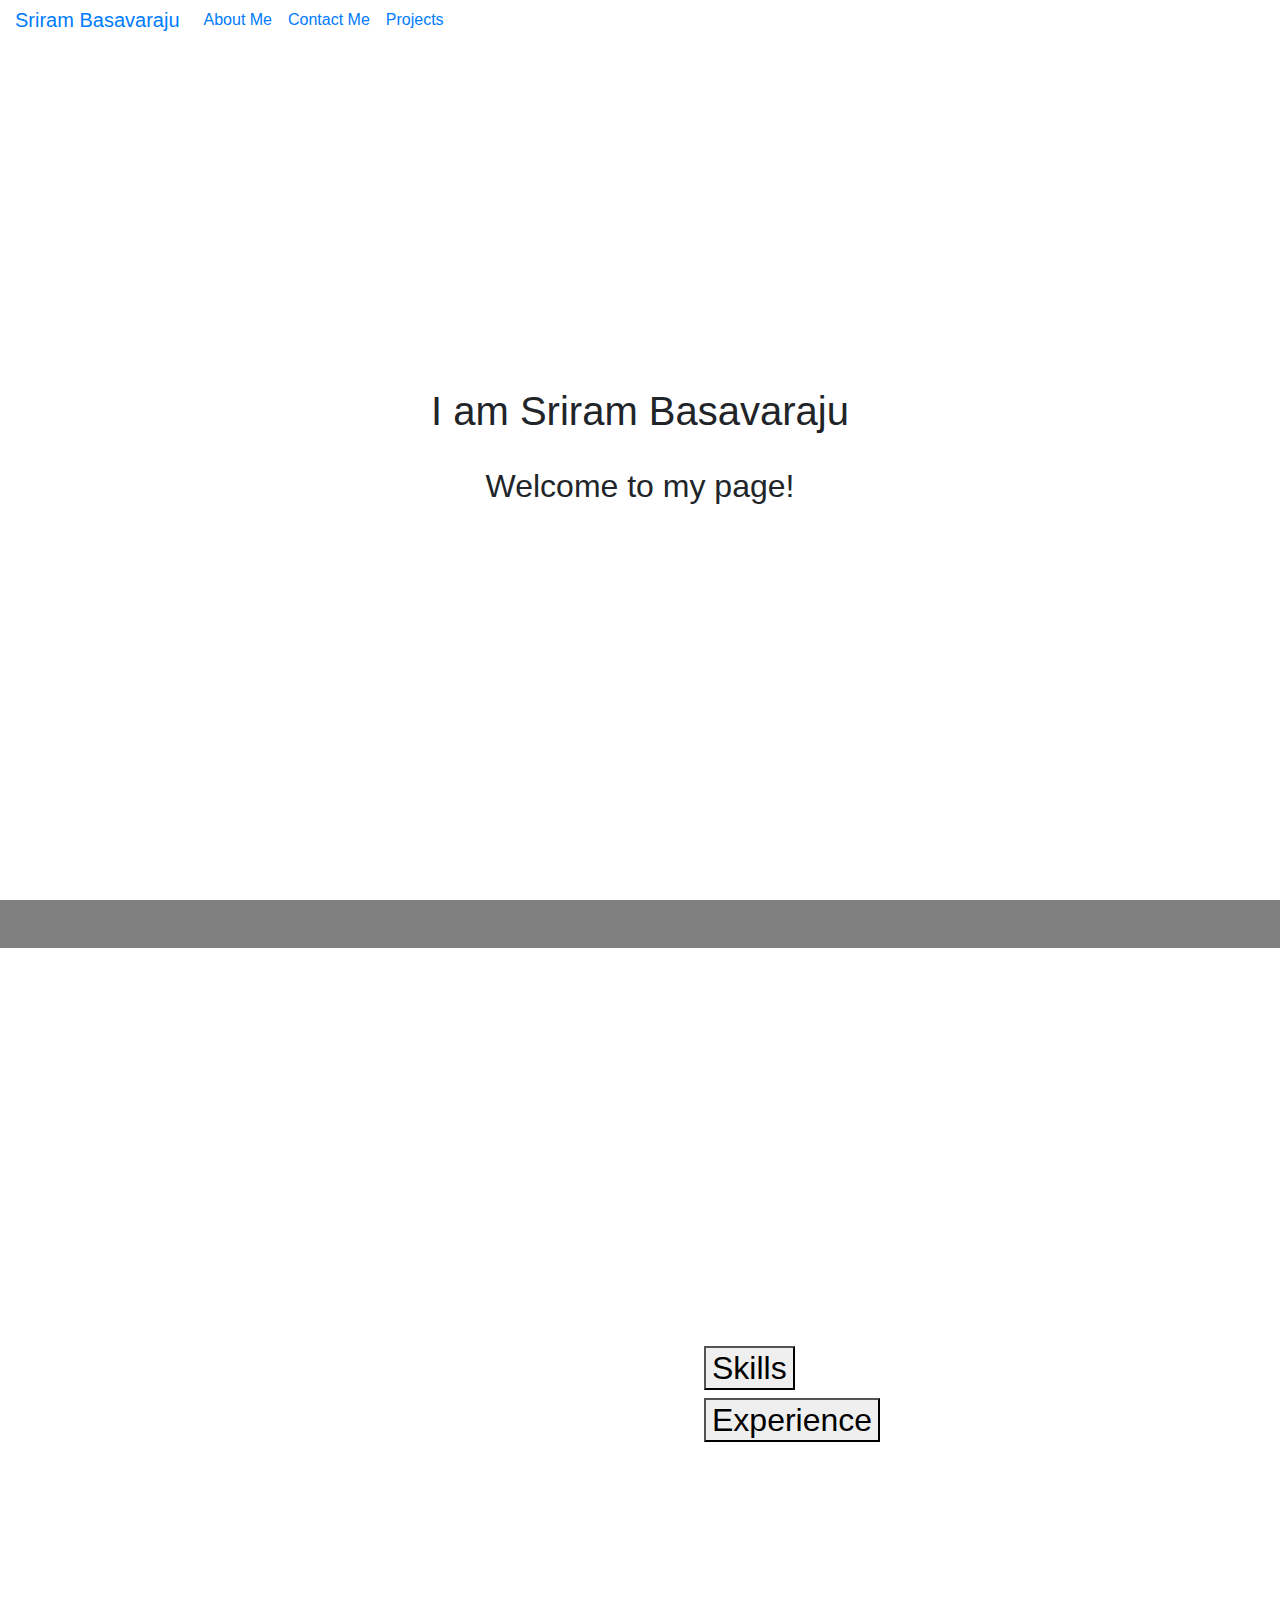
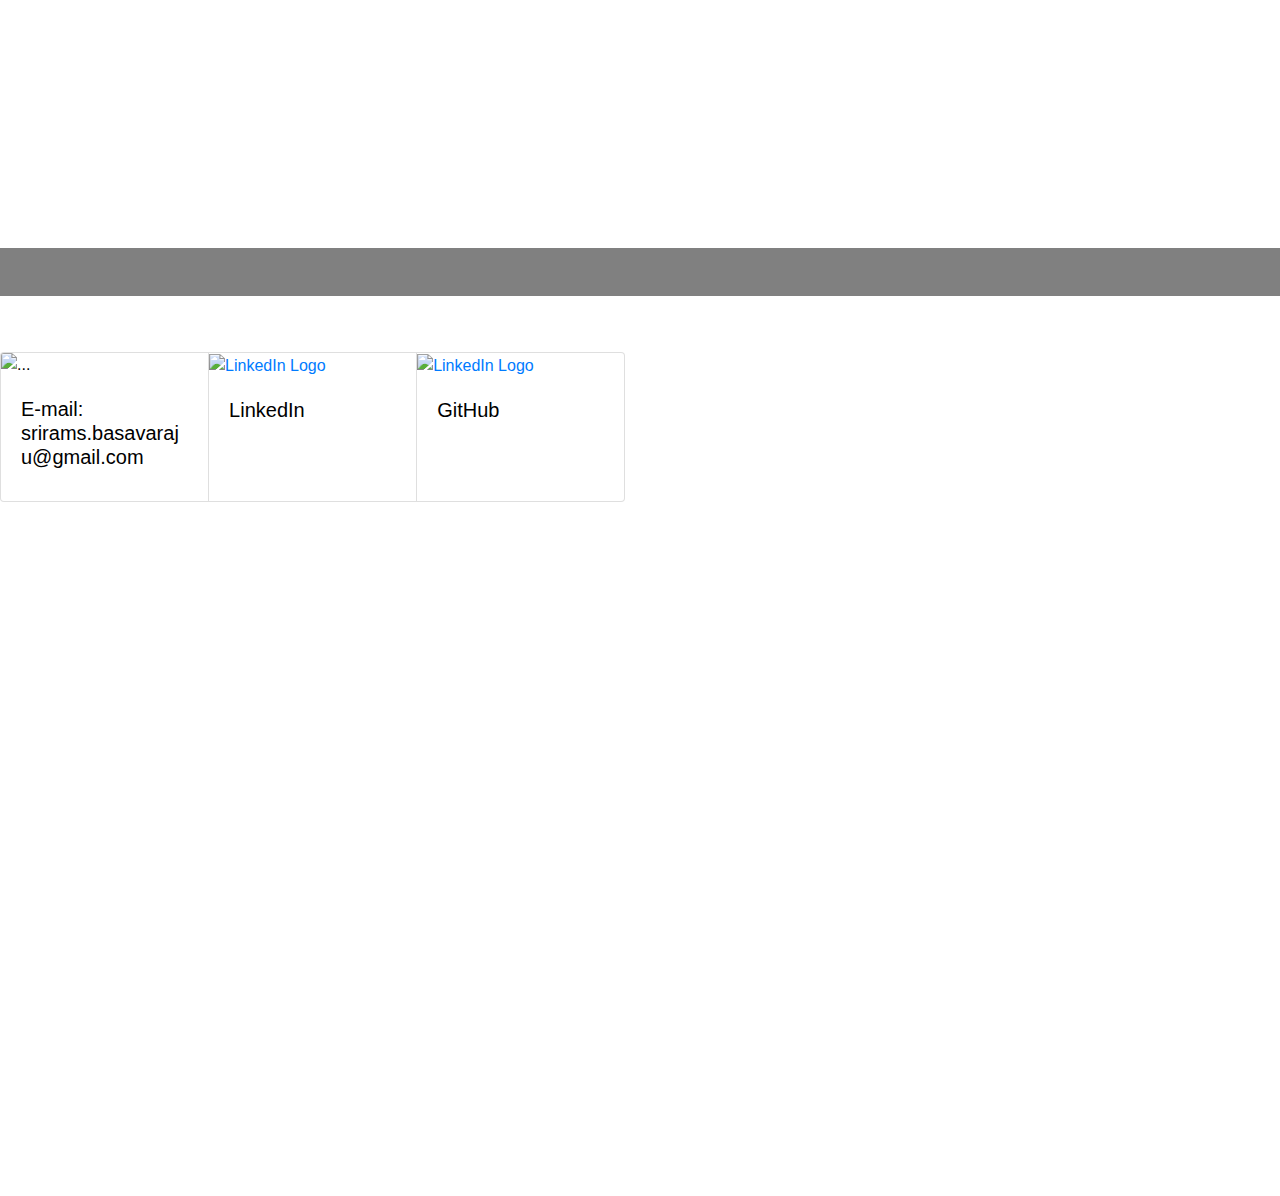
==== landing.html @ 5f8a2736 "2/12/24 2:28pm" ====
<!doctype html>
<html id="page" lang="en">
<head>
    <link rel="stylesheet" href="https://cdn.jsdelivr.net/npm/bootstrap@4.3.1/dist/css/bootstrap.min.css" integrity="sha384-ggOyR0iXCbMQv3Xipma34MD+dH/1fQ784/j6cY/iJTQUOhcWr7x9JvoRxT2MZw1T" crossorigin="anonymous">
    <script src="https://cdn.jsdelivr.net/npm/bootstrap@5.3.2/dist/js/bootstrap.bundle.min.js"
            integrity="sha384-C6RzsynM9kWDrMNeT87bh95OGNyZPhcTNXj1NW7RuBCsyN/o0jlpcV8Qyq46cDfL"
            crossorigin="anonymous"></script>
    <meta charset="UTF-8">
    <meta name="viewport"
          content="width=device-width, user-scalable=no, initial-scale=1.0, maximum-scale=1.0, minimum-scale=1.0">
    <meta http-equiv="X-UA-Compatible" content="ie=edge">
    <title>Sriram Basavaraju</title>
    <link rel="stylesheet" href="landing.css"> <!-- Ensure your CSS file is linked -->
</head>
<body>

<nav class="navbar navbar-expand-lg bg-body-tertiary">
    <div class="container-fluid">
        <a class="navbar-brand" href="#">Sriram Basavaraju</a>
        <button class="navbar-toggler navbar-light" type="button" data-bs-toggle="collapse" data-bs-target="#navbarNav" aria-controls="navbarNav" aria-expanded="false" aria-label="Toggle navigation">
            <span class="navbar-toggler-icon"></span>
        </button>
        <div class="collapse navbar-collapse" id="navbarNav">
            <ul class="navbar-nav">
                <li class="nav-item">
                    <a class="nav-link active" aria-current="page" href="#about-me">About Me</a>
                </li>
                <li class="nav-item">
                    <a class="nav-link" href="#contact-me">Contact Me</a>
                </li>
                <li class="nav-item">
                    <a class="nav-link" href="Projects.html">Projects</a>
                </li>
            </ul>
        </div>
        <script></script>
    </div>
</nav>




<script src="three.min.js"></script>
<script src="vanta.clouds.min.js"></script>
<script src = "vanta.waves.min.js"></script>
<script src = "vanta.globe.min.js"></script>





<div class="intro-container">

    <div id = "intro">
        <h1>I am Sriram Basavaraju</h1>
        <br>
        <h2>Welcome to my page!</h2>
    </div>

    <script>
        VANTA.CLOUDS({
            el: ".intro-container",
            mouseControls: true,
            touchControls: true,
            gyroControls: false,
            minHeight: 250.00,
            minWidth: 200.00,
            speed: 0.90
        })
    </script>
</div>

<div id = "divider-box-about-me">
    <br>
    <br>
</div>

<div class="about-me-container" id="about-me">
    <div class="about-me-content">
        <h1>About Me</h1>
        <br>
        <p id="about-me-info">My name is Sriram Basavaraju. I am a second-year student at George Mason University, currently pursuing my Bachelor's Degree in Computer Science. I am always eager to learn new things and I am very interested in the computer world, specifically software development. </p>
    </div>
    <div class="about-me-accordion">
        <div class="accordion accordion-flush" id="accordionFlushExample">
            <div class="accordion-item">
                <h2 class="accordion-header">
                    <button class="accordion-button collapsed" type="button" data-bs-toggle="collapse" data-bs-target="#flush-collapseOne" aria-expanded="false" aria-controls="flush-collapseOne">
                        Skills
                    </button>
                </h2>
                <div id="flush-collapseOne" class="accordion-collapse collapse" data-bs-parent="#accordionFlushExample">
                    <div class="accordion-body">Java, Python, HTML, CSS, JavaScript, C, C++, C#, Unix, Object-Oriented Programming, Procedural Programming</div>
                </div>
            </div>
            <div class="accordion-item">
                <h2 class="accordion-header">
                    <button class="accordion-button collapsed" type="button" data-bs-toggle="collapse" data-bs-target="#flush-collapseTwo" aria-expanded="false" aria-controls="flush-collapseTwo">
                        Experience
                    </button>
                </h2>
                <div id="flush-collapseTwo" class="accordion-collapse collapse" data-bs-parent="#accordionFlushExample">
                    <div class="accordion-body">
                        <ul>
                        <li>Undergraduate Teaching Assistant
                            <ul>
                                <li>Facilitated the instruction for hundreds of students with the goal being the advancement of their knowledge of the C programming language, basic Unix commands, memory management, and working with binary in C.</li>
                            </ul>
                        </li>
                        </ul>
                    </div>
                </div>
            </div>
        </div>
    </div>
</div>

    <script>
        VANTA.WAVES({
            el: ".about-me-container",
            mouseControls: true,
            touchControls: true,
            gyroControls: false,
            minHeight: 250.00,
            minWidth: 200.00,
            speed: 0.90
        })
    </script>
</div>



<div id = "divider-box-contact-me">
    <br>
    <br>
</div>

<div class = "contact-me-container" id = "contact-me">
    <h1>Contact Me</h1>



    <script>
        VANTA.GLOBE({
            el: ".contact-me-container",
            mouseControls: true,
            touchControls: true,
            gyroControls: false,
            minHeight: 250.00,
            minWidth: 250.00,
            scale: 1.00,
            scaleMobile: 1.00,
            color: 0xFFFFFF,
            backgroundColor: 0x223e3e
        })
    </script>



    <div class = "contact-cards">
        <div class="card-group">
            <div class="card">
                <img src="https://static.dezeen.com/uploads/2020/10/gmail-google-logo-rebrand-workspace-design_dezeen_2364_col_0.jpg" class="card-img-top" alt="...">
                <div class="card-body">
                    <h5 class="card-title">E-mail: srirams.basavaraju@gmail.com</h5>
                    <p class="card-text"></p>
                </div>
            </div>
            <div class="card">
                <a href = "https://www.linkedin.com/in/sriram-basavaraju-653348243/" class="card-img-top"><img src = "https://about.linkedin.com/etc.clientlibs/settings/wcm/designs/gandalf/clientlibs/resources/images/og-social-share-image.jpg" alt = "LinkedIn Logo" style="width:510px;height:284px;"> </a>
                <div class="card-body">
                    <h5 class="card-title">LinkedIn</h5>
                </div>
            </div>
            <div class="card">
                <a href = "https://github.com/sriramsbasavaraju" class="card-img-top"><img src = "https://camo.githubusercontent.com/27fd75d7080a17f6053f700d1f2d2fd297a416341dfaf0d5eb78796d111bae1b/68747470733a2f2f662e636c6f75642e6769746875622e636f6d2f6173736574732f3535363236382f3430353039362f37393763636361362d613962332d313165322d386437302d3035336562323034306630342e706e67" alt = "LinkedIn Logo" style="width:510px;height:284px;"> </a>
                <div class="card-body">
                    <h5 class="card-title">GitHub</h5>
                </div>
            </div>
        </div>
    </div>
</div>

</body>
</html>
---- landing.css ----
html, body {
    scroll-behavior: smooth;
    height: 100%;
    margin: 0;
    padding: 0;

}




.intro-container {
    display: flex;
    justify-content: center;
    align-items: center;
    flex-direction: column;
    height: 100vh;
    text-align: center;

}

#intro{
    animation: fadeInRight 5s;
}

#divider-box-about-me{
    background-color: gray;
}

#divider-box-contact-me{
    background-color: gray;
}

.about-me-container {
    display: flex;
    flex-direction: row; /* Align children horizontally */
    justify-content: start; /* Align children to the start of the container */
    align-items: center; /* Center children vertically */
    height: 100vh;
    color: white;
    padding-left: 10%; /* Adjust as needed for spacing from the left edge */
}

.about-me-content { /* New class for the content you want on the left */
    flex-basis: 50%; /* Takes up half of the flex container's space */
    display: flex;
    flex-direction: column;
    justify-content: center; /* Centers content vertically in this div */
    height: 100%; /* Full height of the parent */
    padding-right: 5%; /* Adjust as needed for spacing between content and accordion */
}

/* Add this new class to your HTML structure for the about-me content */

.about-me-accordion { /* New class for the accordion you want on the right */
    flex-basis: 50%; /* Takes up the remaining half of the flex container's space */
    /* Any additional styling for the accordion */
}


.about-me-container > p{
    justify-content: center;
}


.contact-me-container{
    color: white;


    height: 100vh;
}


.contact-cards{
    display: flex;
    align-content: center;
    color: black;
}

.navbar {
    width: 100%;
    position: fixed; /* Keeps the navbar at the top when scrolling */
    top: 0;
    z-index: 20; /* Ensures the navbar stays above other content */
    margin: 0;
    padding: 0;
    background-color: white; /* Set a background color to see the fade effect */
    opacity: 0.2; /* Start semi-transparent, adjust as needed */
    transition: opacity 1s ease; /* Smooth transition for opacity changes */
}

.navbar:hover {
    opacity: 1; /* Fully visible on hover */
}

.container-fluid{
    display:flex;
    /*background-color: #2284ff;*/
    background-color: white;
    color: black;
    width: 100%;
}

.navbar-light .navbar-nav .nav-link {
    color: black; /* Replace with your preferred color */
}


@keyframes fadeInRight {
    0% {
        opacity: 0;
        transform: translateX(100%);
    }

    100% {
        opacity: 100;
        transform: translateX(0%);

    }
}

@keyframes fadeIn {
    0% {
        opacity: 0;
    }

    100% {
        opacity: 100;

    }
}
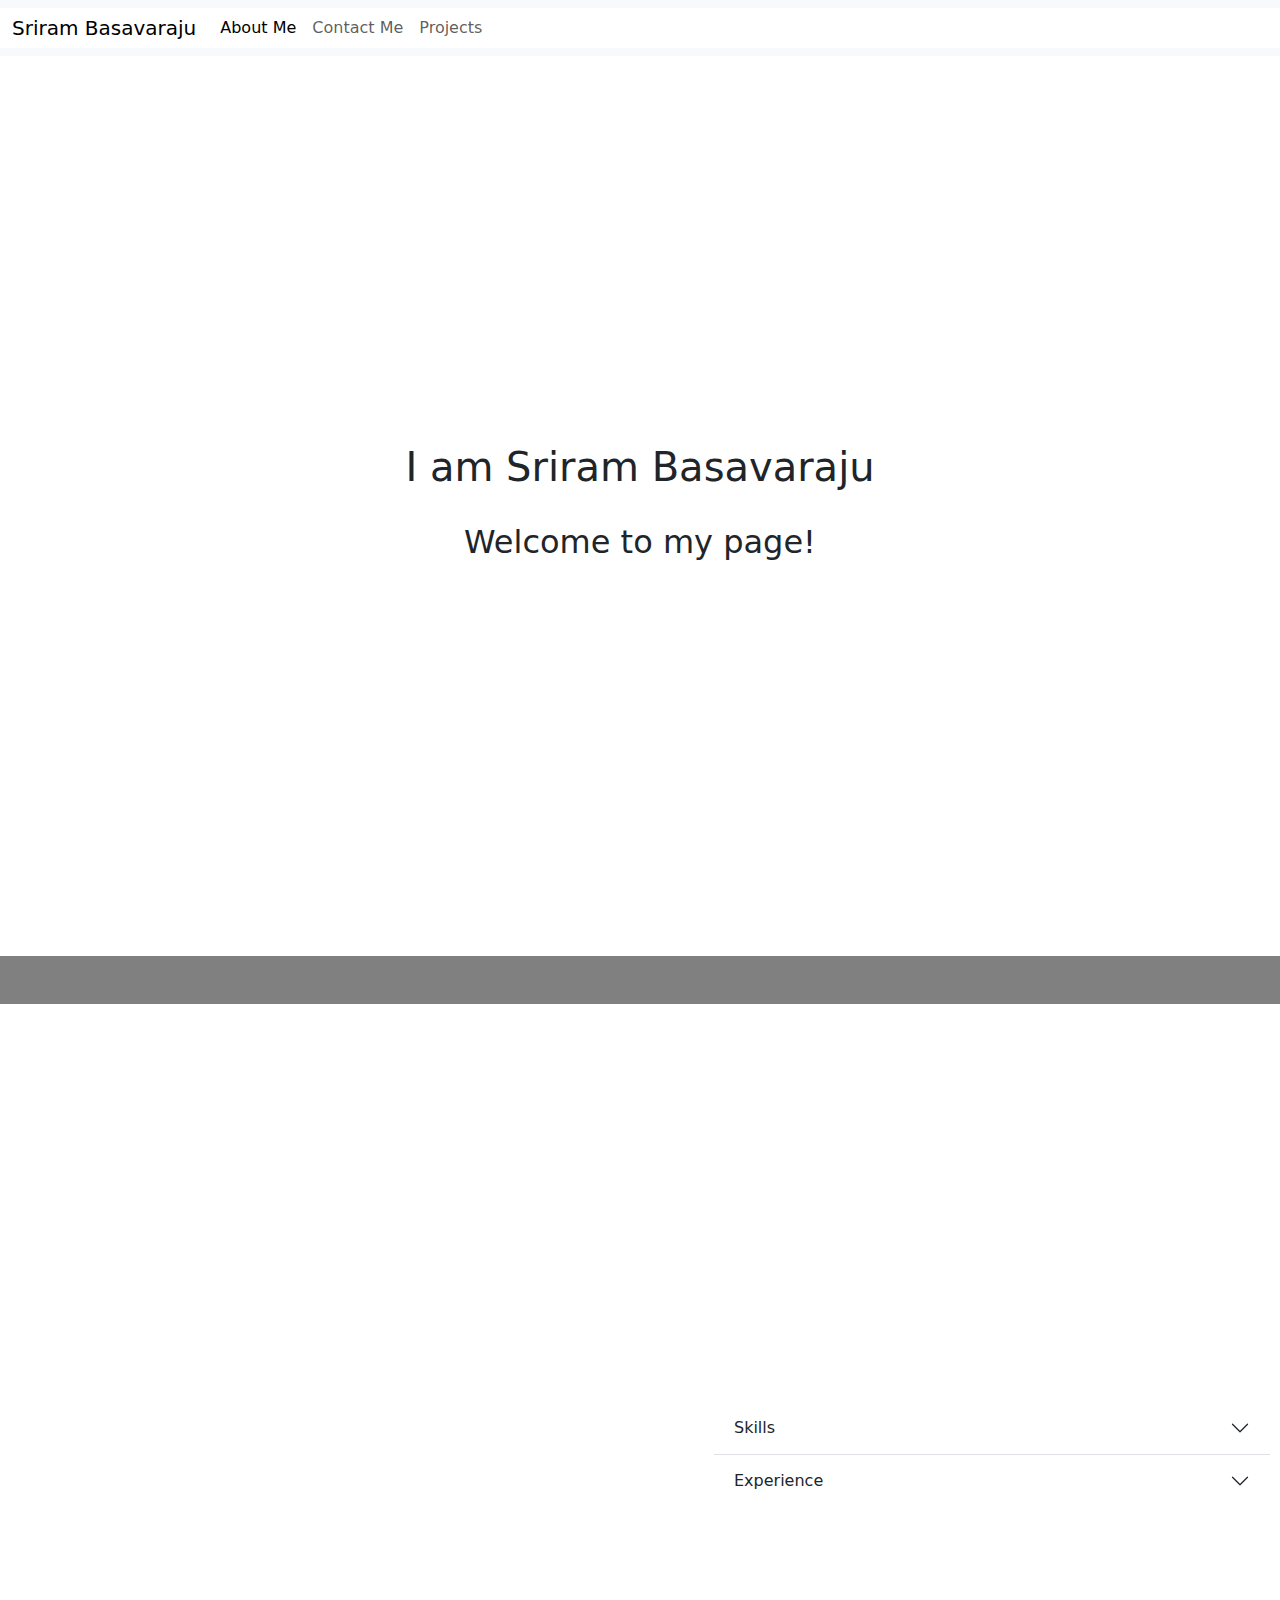
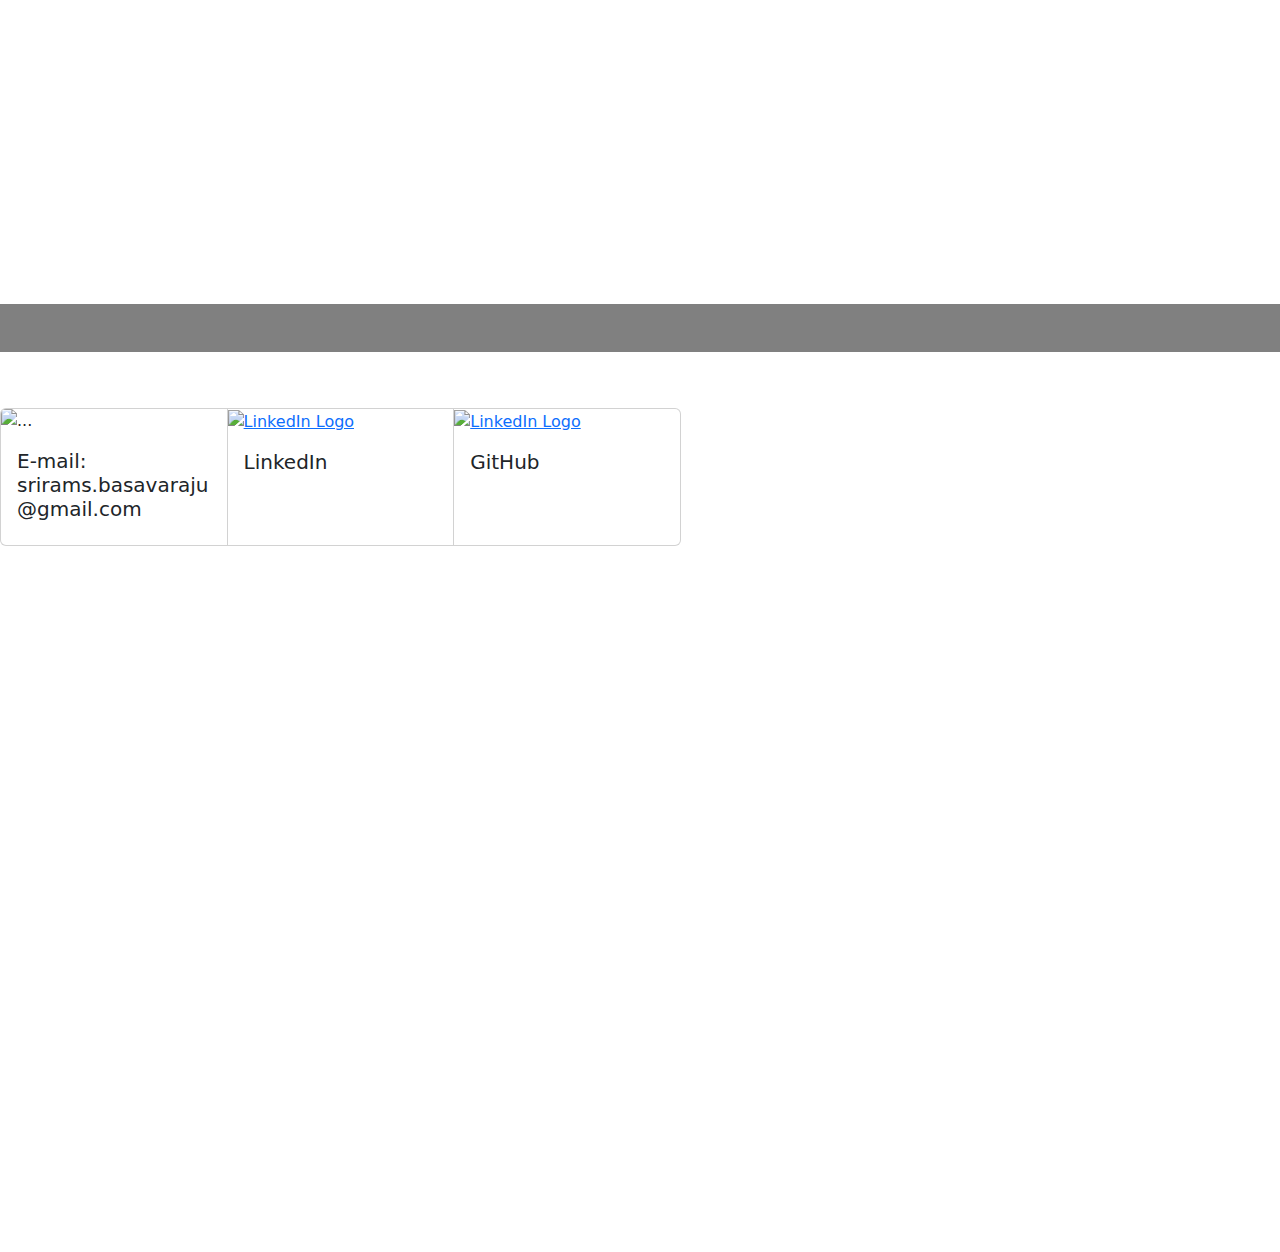
==== commit ea6aceca: "2/12/24 9:13pm" ====
--- a/landing.html
+++ b/landing.html
@@ -10,7 +10,11 @@
           content="width=device-width, user-scalable=no, initial-scale=1.0, maximum-scale=1.0, minimum-scale=1.0">
     <meta http-equiv="X-UA-Compatible" content="ie=edge">
     <title>Sriram Basavaraju</title>
-    <link rel="stylesheet" href="landing.css"> <!-- Ensure your CSS file is linked -->
+    <link rel="stylesheet" href="landing.css">
+    <script src="https://cdn.jsdelivr.net/npm/bootstrap@5.3.2/dist/js/bootstrap.bundle.min.js"></script>
+    <link href="https://getbootstrap.com/docs/5.3/assets/css/docs.css" rel="stylesheet">
+    <link href="https://cdn.jsdelivr.net/npm/bootstrap@5.3.2/dist/css/bootstrap.min.css" rel="stylesheet">
+
 </head>
 <body>
 
--- a/landing.css
+++ b/landing.css
@@ -39,6 +39,10 @@
     height: 100vh;
     color: white;
     padding-left: 10%; /* Adjust as needed for spacing from the left edge */
+}
+
+.about-me-accordion{
+    padding: 10px;
 }
 
 .about-me-content { /* New class for the content you want on the left */
